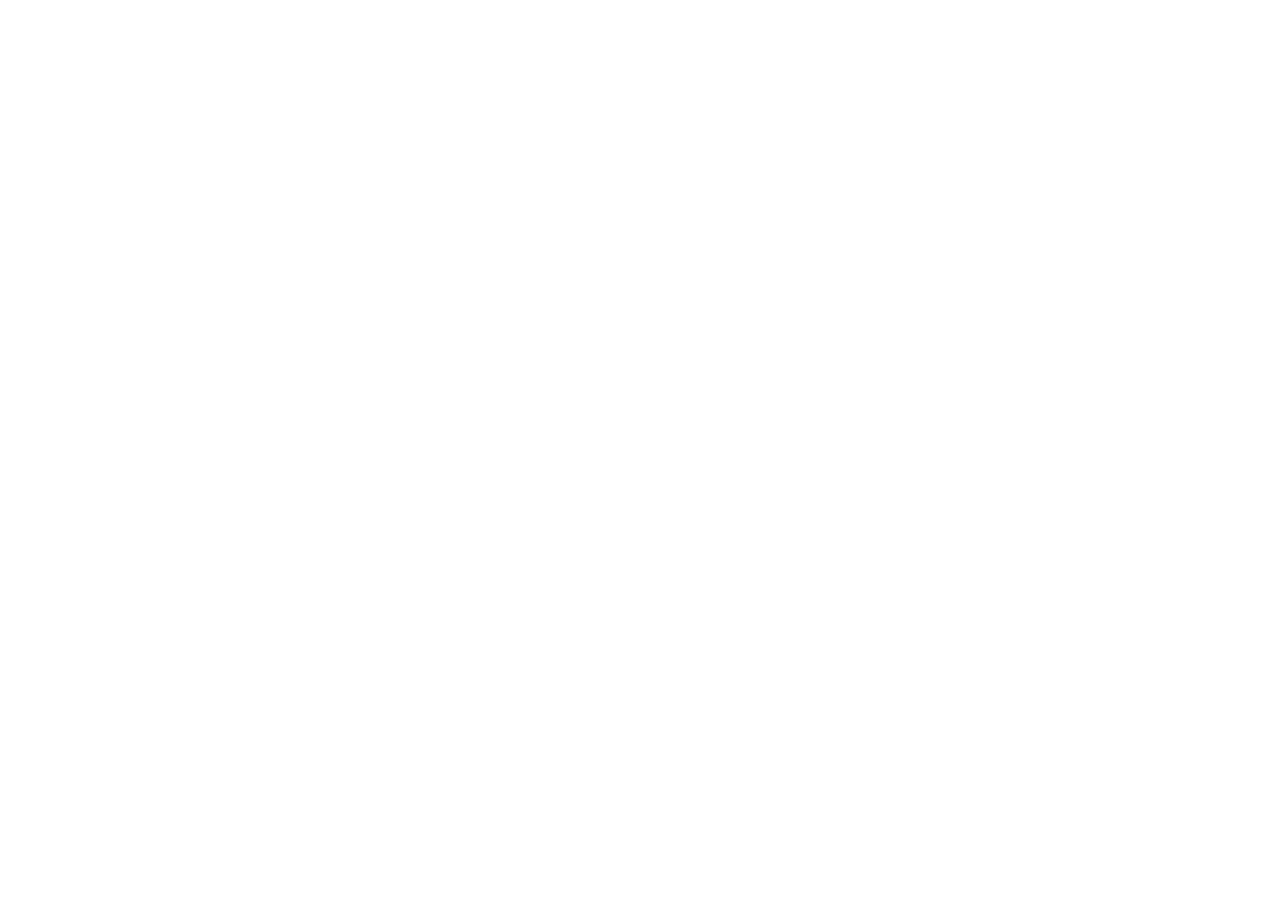
==== index.html @ 33cbbd91 "a" ====
<!DOCTYPE html>
<html lang="en">
<head>
    <meta charset="UTF-8">
    <meta name="viewport" content="width=device-width, initial-scale=1.0">
    <title>Document</title>

</head>
<body>
    
</body>
</html>
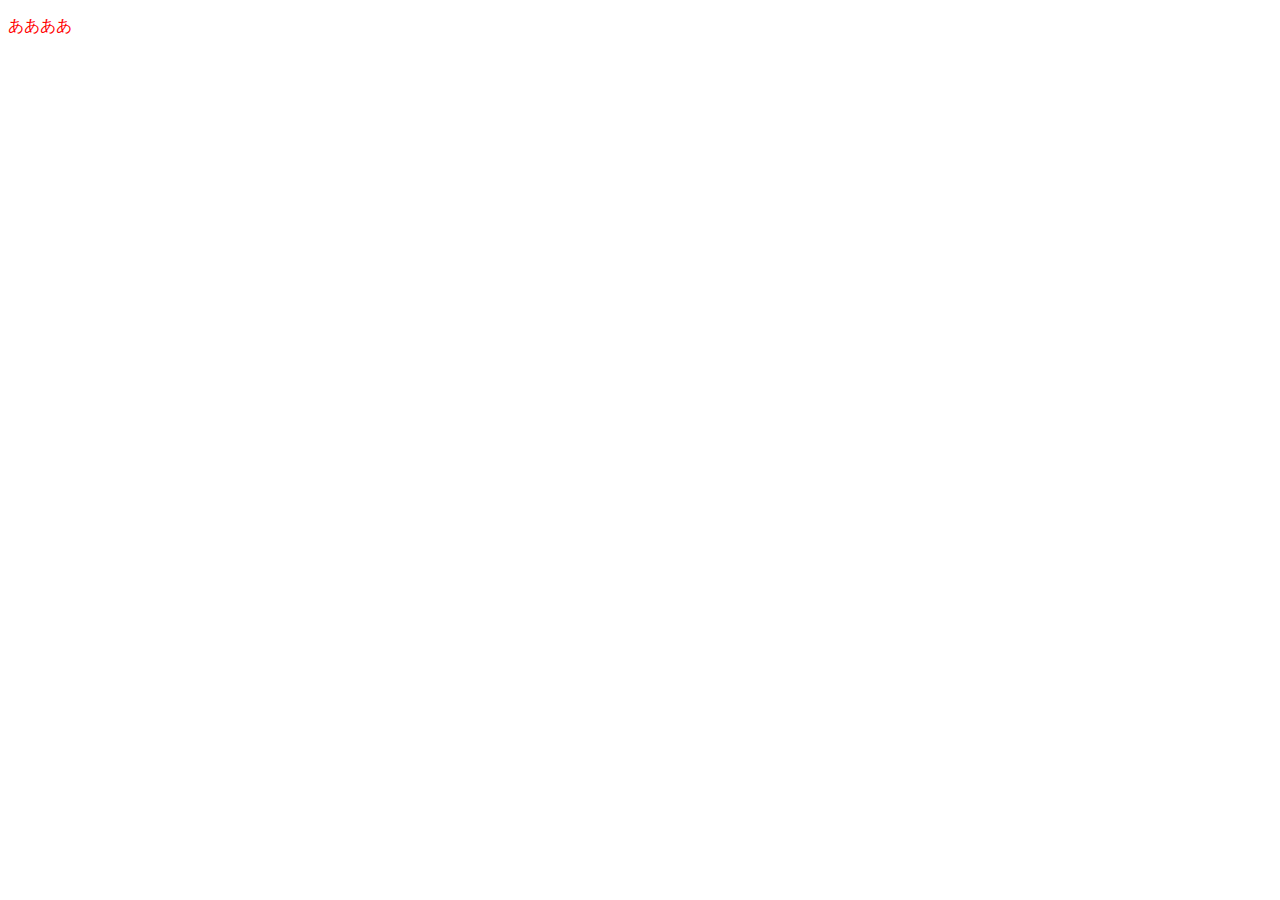
==== commit e2581301: "つくったよ" ====
--- a/index.html
+++ b/index.html
@@ -4,9 +4,9 @@
     <meta charset="UTF-8">
     <meta name="viewport" content="width=device-width, initial-scale=1.0">
     <title>Document</title>
-
+    <link rel="stylesheet" href="css/index.css">
 </head>
 <body>
-    
+    <p class="red">ああああ</p>
 </body>
 </html>--- a/css/index.css
+++ b/css/index.css
@@ -0,0 +1,3 @@
+.red{
+    color: red;
+}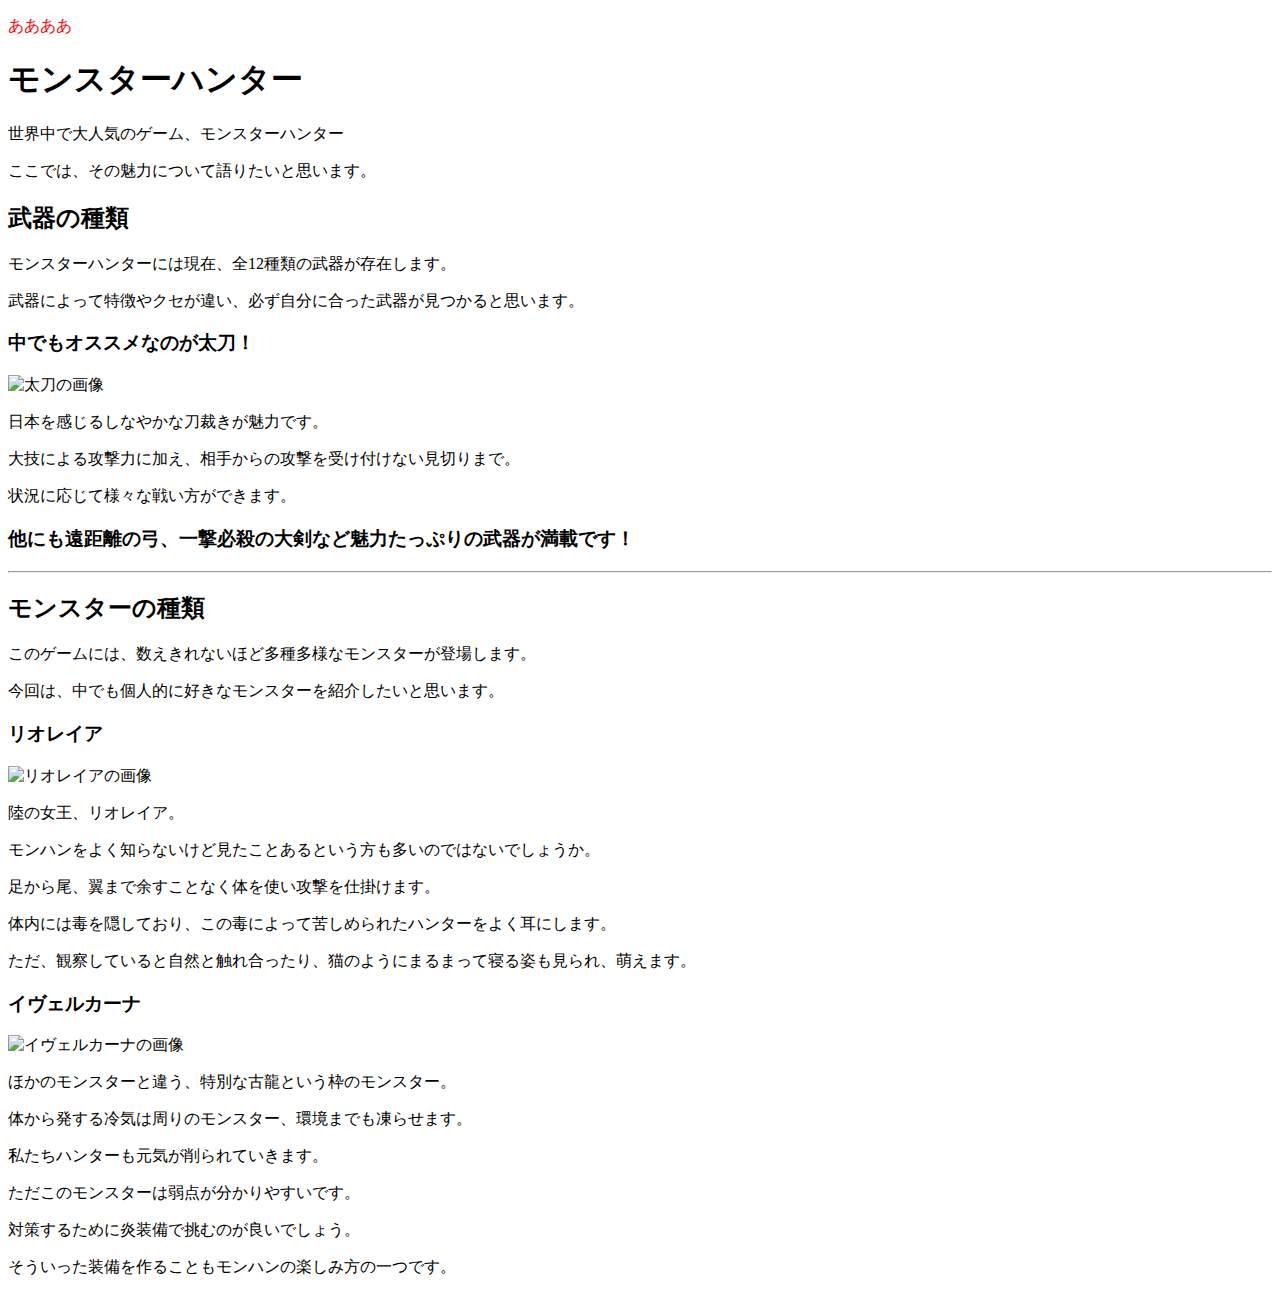
==== commit 10b29c64: "モンハンの説明を足しました。" ====
--- a/index.html
+++ b/index.html
@@ -1,5 +1,5 @@
 <!DOCTYPE html>
-<html lang="en">
+<html lang="ja">
 <head>
     <meta charset="UTF-8">
     <meta name="viewport" content="width=device-width, initial-scale=1.0">
@@ -8,5 +8,37 @@
 </head>
 <body>
     <p class="red">ああああ</p>
+    <h1>モンスターハンター</h1>
+    <p>世界中で大人気のゲーム、モンスターハンター</p>
+    <p>ここでは、その魅力について語りたいと思います。</p>
+    <h2>武器の種類</h2>
+    <p>モンスターハンターには現在、全12種類の武器が存在します。</p>
+    <p>武器によって特徴やクセが違い、必ず自分に合った武器が見つかると思います。</p>
+    <h3>中でもオススメなのが太刀！</h3>
+    <img src="https://img.altema.jp/mhw/uploads/2018/01/2018y01m10d_1840051231.jpg" alt="太刀の画像">
+    <p>日本を感じるしなやかな刀裁きが魅力です。</p>
+    <p>大技による攻撃力に加え、相手からの攻撃を受け付けない見切りまで。</p>
+    <p>状況に応じて様々な戦い方ができます。</p>
+    <h3>他にも遠距離の弓、一撃必殺の大剣など魅力たっぷりの武器が満載です！</h3>
+    <hr>
+    <h2>モンスターの種類</h2>
+    <p>このゲームには、数えきれないほど多種多様なモンスターが登場します。</p>
+    <p>今回は、中でも個人的に好きなモンスターを紹介したいと思います。</p>
+    <h3>リオレイア</h3>
+    <img src="https://img.gamewith.jp/article/thumbnail/rectangle/87033.png?date=1565662865" alt="リオレイアの画像">
+    <p>陸の女王、リオレイア。</p>
+    <p>モンハンをよく知らないけど見たことあるという方も多いのではないでしょうか。</p>
+    <p>足から尾、翼まで余すことなく体を使い攻撃を仕掛けます。</p>
+    <p>体内には毒を隠しており、この毒によって苦しめられたハンターをよく耳にします。</p>
+    <p>ただ、観察していると自然と触れ合ったり、猫のようにまるまって寝る姿も見られ、萌えます。</p>
+    <h3>イヴェルカーナ</h3>
+    <img src="https://img.gamewith.jp/img/229541299e06144c93a7ca7bf8c2b533.png" alt="イヴェルカーナの画像">
+    <p>ほかのモンスターと違う、特別な古龍という枠のモンスター。</p>
+    <p>体から発する冷気は周りのモンスター、環境までも凍らせます。</p>
+    <p>私たちハンターも元気が削られていきます。</p>
+    <p>ただこのモンスターは弱点が分かりやすいです。</p>
+    <p>対策するために炎装備で挑むのが良いでしょう。</p>
+    <p>そういった装備を作ることもモンハンの楽しみ方の一つです。</p>
+    
 </body>
 </html>